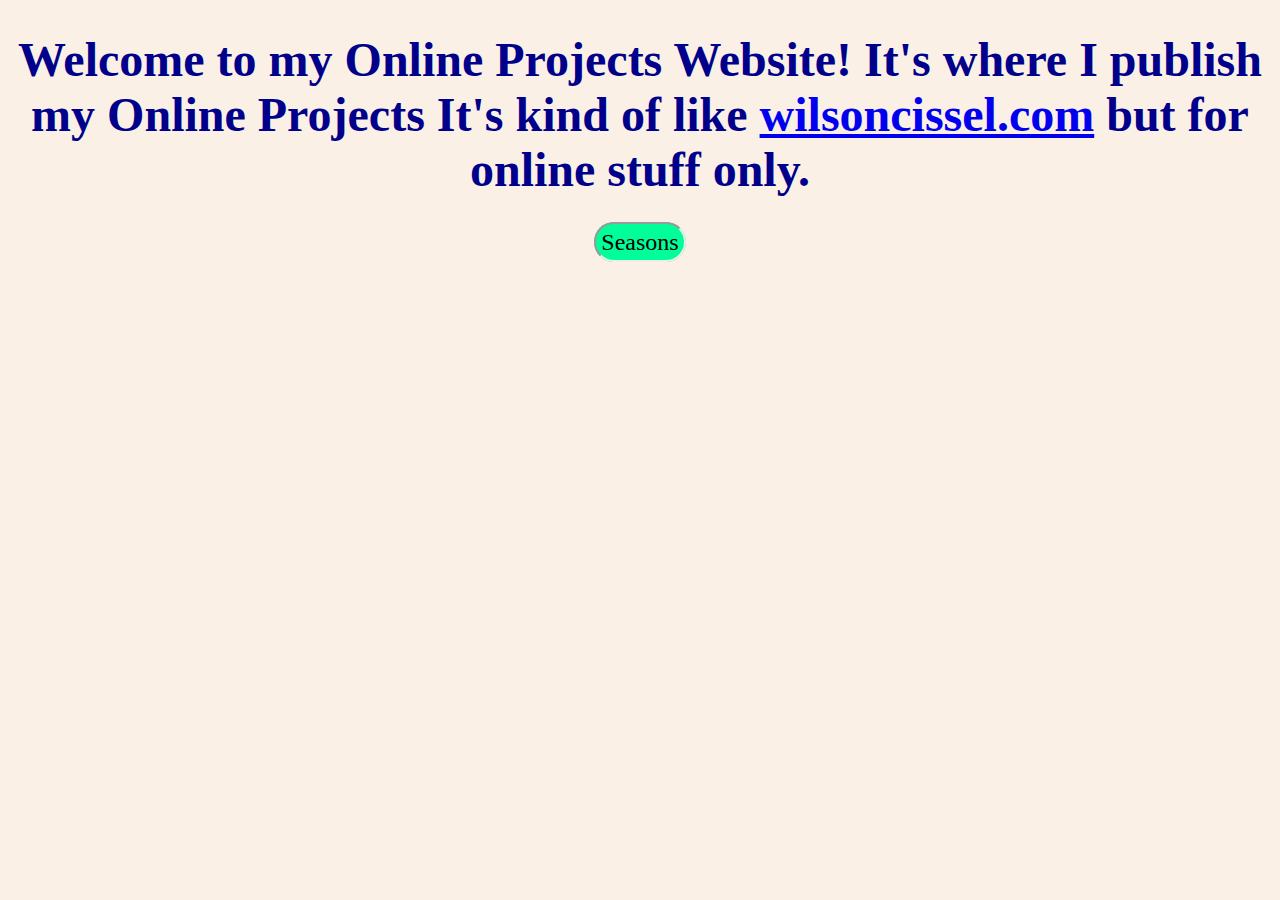
==== index.html @ 8d947f68 "Update index.html" ====
<!DOCTYPE html>
<html>
    <head>
        <title>Seasons</title>
       <style>img {width : 20%;
border-color: rgb(33, 208, 214);
border-width: 5px ;}

ul {text-align: left;
                  margin-left: 300px;
                  }

body {text-align: center;
background: linen;
color: darkblue;
font-size:  24px;}

.ad {background-color: rgb(0, 255, 153);
color: black;
border-style: inset;
border-width: 2px;
text-decoration: none;
padding: 5px;
margin: 20px;
border-radius: 20px;}
           
           .gfg {
            all: unset;
        }
           
           .ad:hover {background:black;
color:white;
border-style:dotted;
border-width:2px;}


.button1 {background: blue; color:white; border-radius:2px; }



.button1:hover {color: black; background:white;}
    button:active {
color: white; background: black;




      </style>
    </head>
    <body>
      <h1>Welcome to my Online Projects Website! It's where I publish my <strong>Online Projects</strong> It's kind of like <a href="https://wilsoncissel.com" target="_blank" >wilsoncissel.com</a> but for online stuff only.</h1>
<a href="/seasons/index.html" class="ad">Seasons</a>

<a href="http://project.wilsoncissel.com/turtlepage/index.html">
<button class="button1" id="b1"onclick=">Water Color</button>
</a>

<br>
<br>
<br>








    </body>
</html>
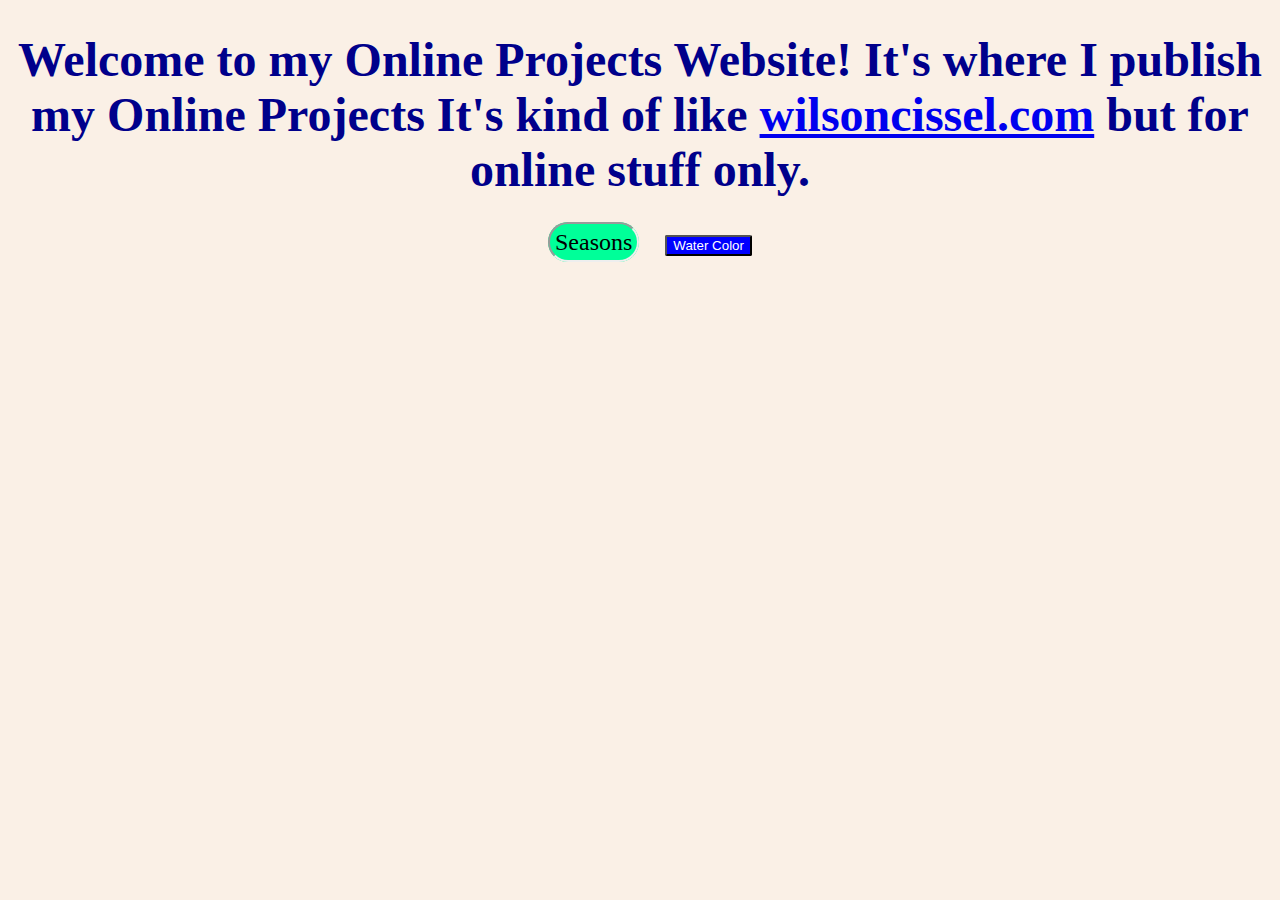
==== commit c25b52aa: "Update index.html" ====
--- a/index.html
+++ b/index.html
@@ -52,7 +52,7 @@
 <a href="/seasons/index.html" class="ad">Seasons</a>
 
 <a href="http://project.wilsoncissel.com/turtlepage/index.html">
-<button class="button1" id="b1"onclick=">Water Color</button>
+<button class="button1" id="b1">Water Color</button>
 </a>
 
 <br>
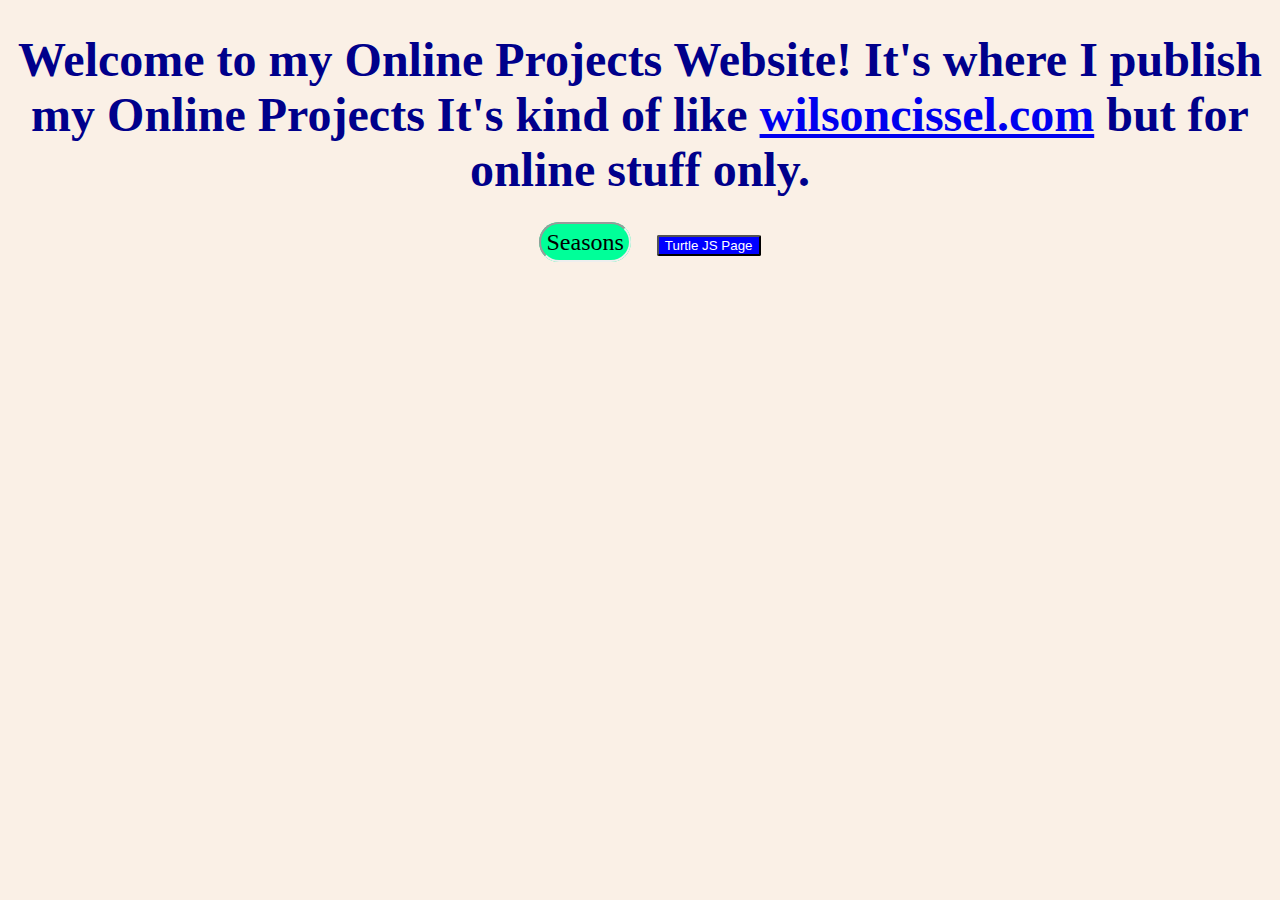
==== commit 994616a5: "Update index.html" ====
--- a/index.html
+++ b/index.html
@@ -52,7 +52,7 @@
 <a href="/seasons/index.html" class="ad">Seasons</a>
 
 <a href="http://project.wilsoncissel.com/turtlepage/index.html">
-<button class="button1" id="b1">Water Color</button>
+<button class="button1" id="b1">Turtle JS Page</button>
 </a>
 
 <br>
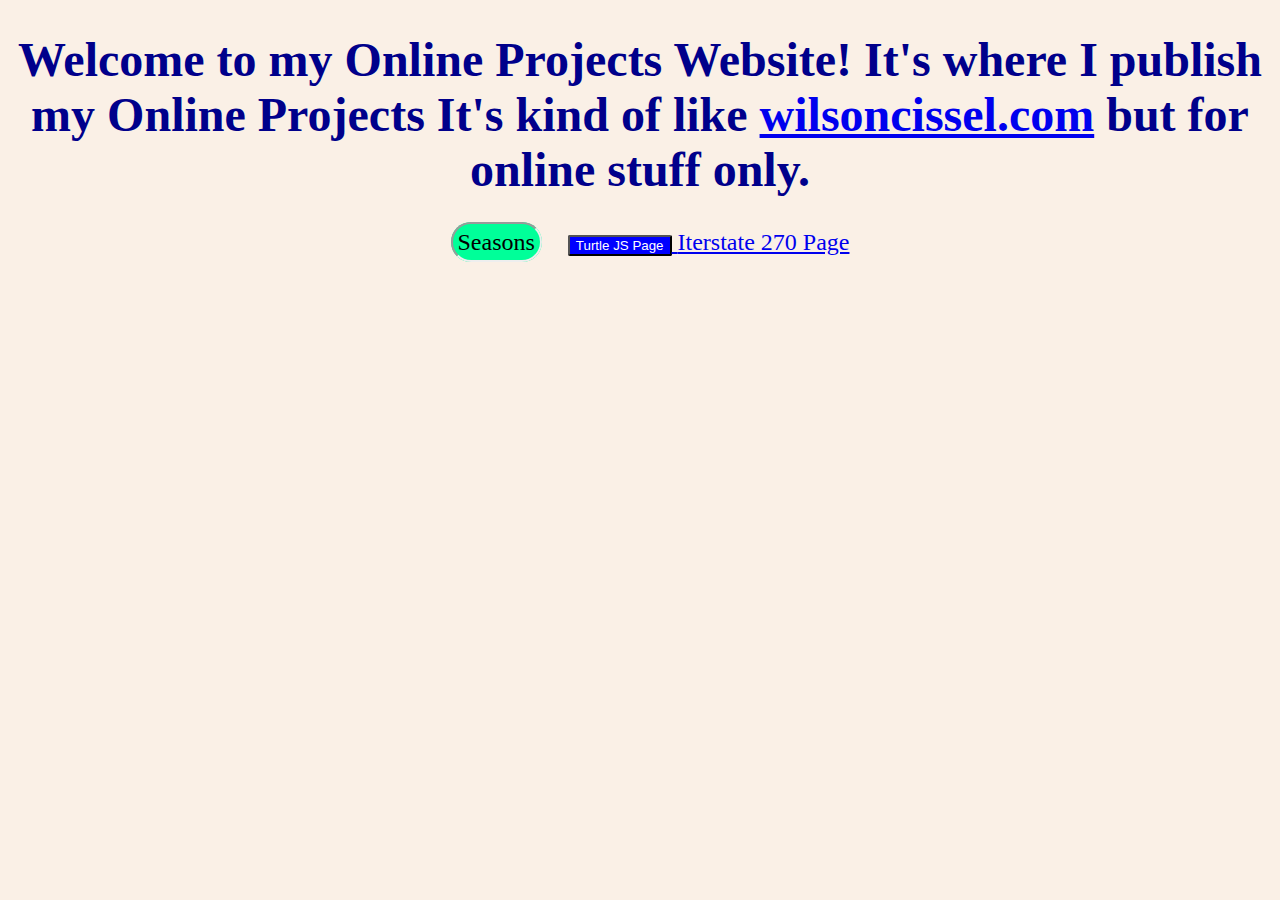
==== commit 27e43dd3: "Update index.html" ====
--- a/index.html
+++ b/index.html
@@ -39,11 +39,20 @@
 
 
 .button1:hover {color: black; background:white;}
-    button:active {
+.button1:active {
 color: white; background: black;
+
+}
+
+.button2 {background: cyan; color:black; border-radius:2px; }
 
 
 
+.button2:hover {color: black; background:white;}
+.button2:active {
+color: white; background: black;
+
+}
 
       </style>
     </head>
@@ -54,7 +63,9 @@
 <a href="http://project.wilsoncissel.com/turtlepage/index.html">
 <button class="button1" id="b1">Turtle JS Page</button>
 </a>
-
+<a href="https://project.wilsoncissel.com/i/270/index.html>
+    <button class="button2" id="b1">Iterstate 270 Page</button>
+    </a>
 <br>
 <br>
 <br>
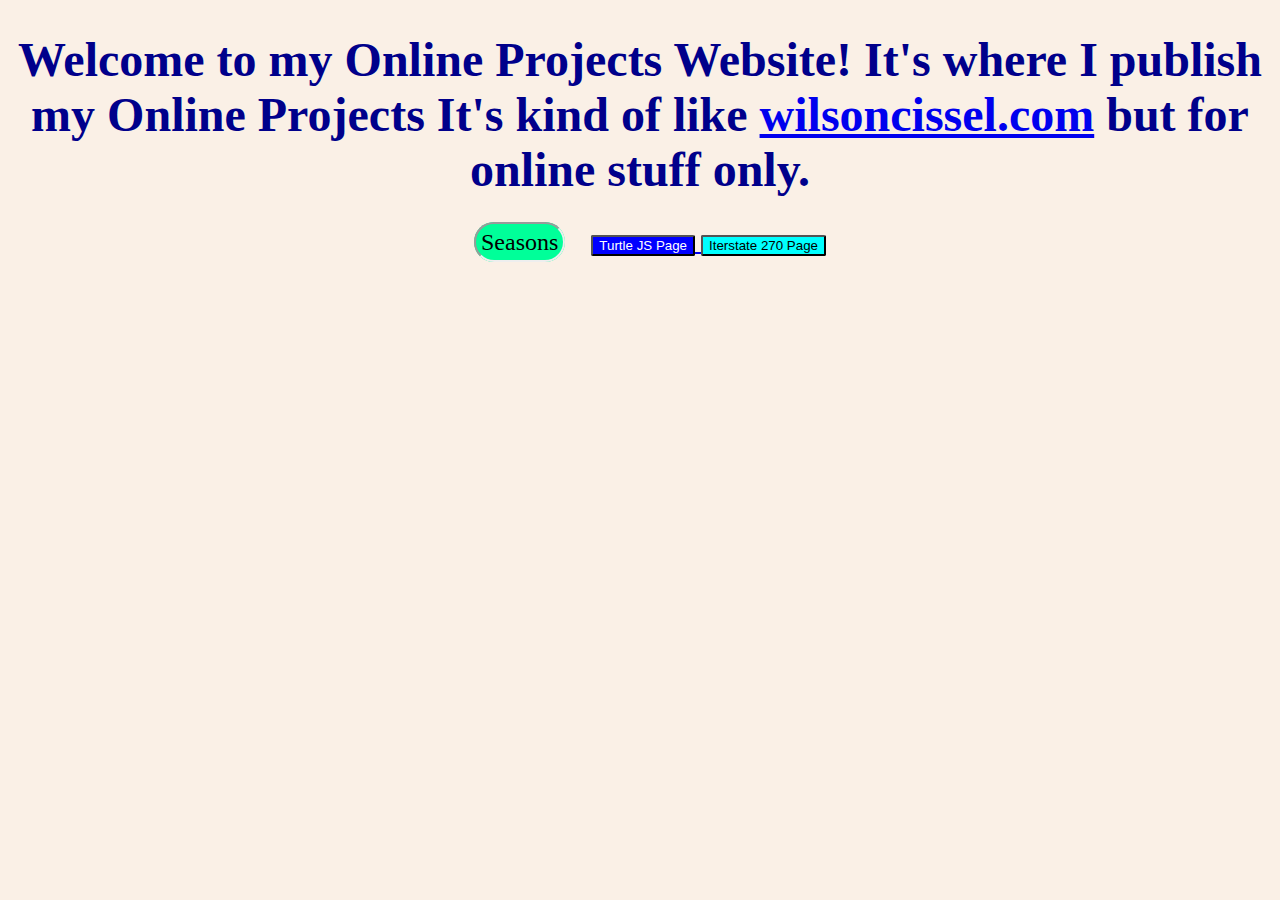
==== commit 7ede1dd0: "Update index.html" ====
--- a/index.html
+++ b/index.html
@@ -63,7 +63,7 @@
 <a href="http://project.wilsoncissel.com/turtlepage/index.html">
 <button class="button1" id="b1">Turtle JS Page</button>
 </a>
-<a href="https://project.wilsoncissel.com/i/270/index.html>
+<a href="https://project.wilsoncissel.com/i/270/index.html">
     <button class="button2" id="b1">Iterstate 270 Page</button>
     </a>
 <br>
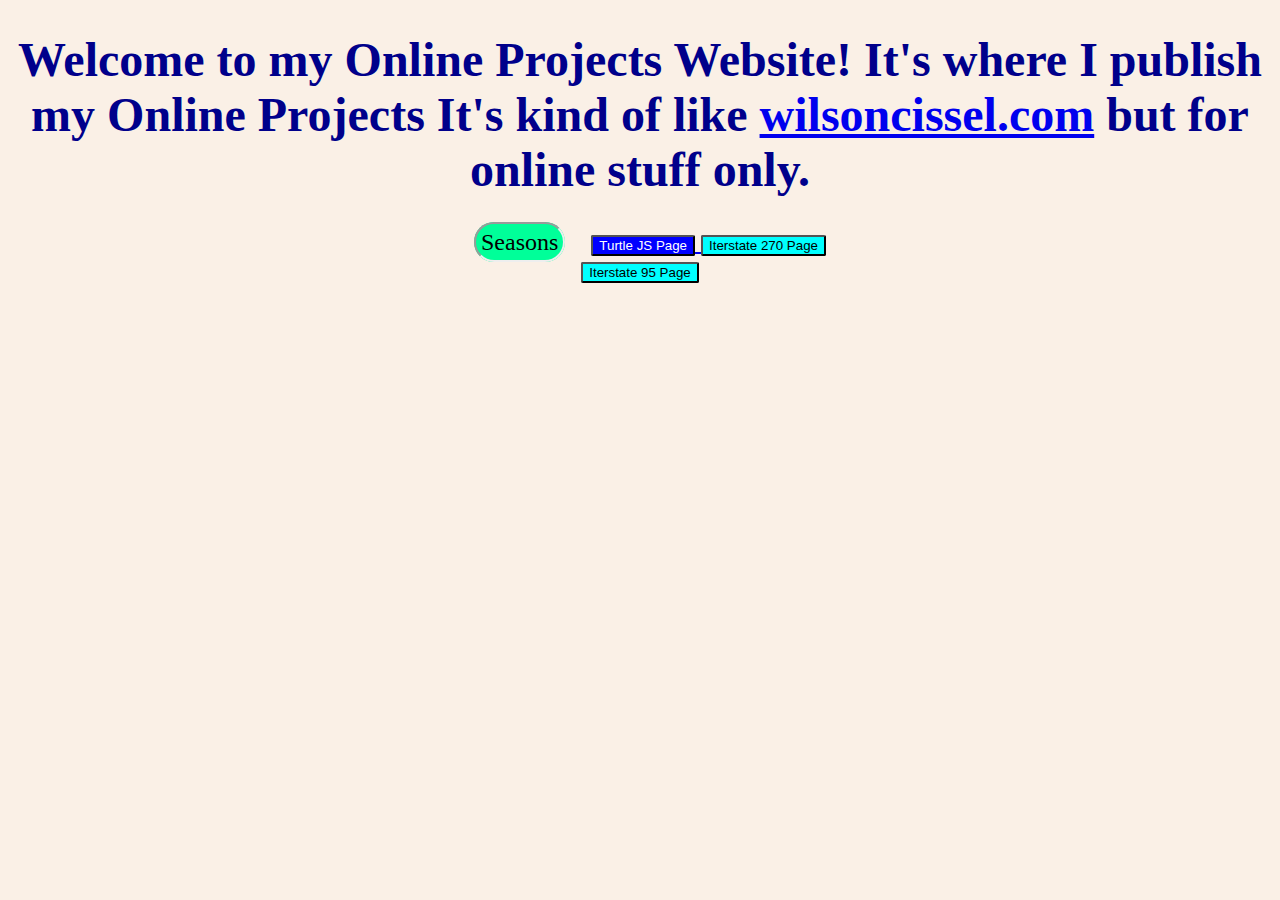
==== commit 15e180b2: "Update index.html" ====
--- a/index.html
+++ b/index.html
@@ -66,6 +66,12 @@
 <a href="https://project.wilsoncissel.com/i/270/index.html">
     <button class="button2" id="b1">Iterstate 270 Page</button>
     </a>
+
+        <br>
+
+        <a href="https://project.wilsoncissel.com/i/95/index.html">
+    <button class="button2" id="b1">Iterstate 95 Page</button>
+    </a>
 <br>
 <br>
 <br>
